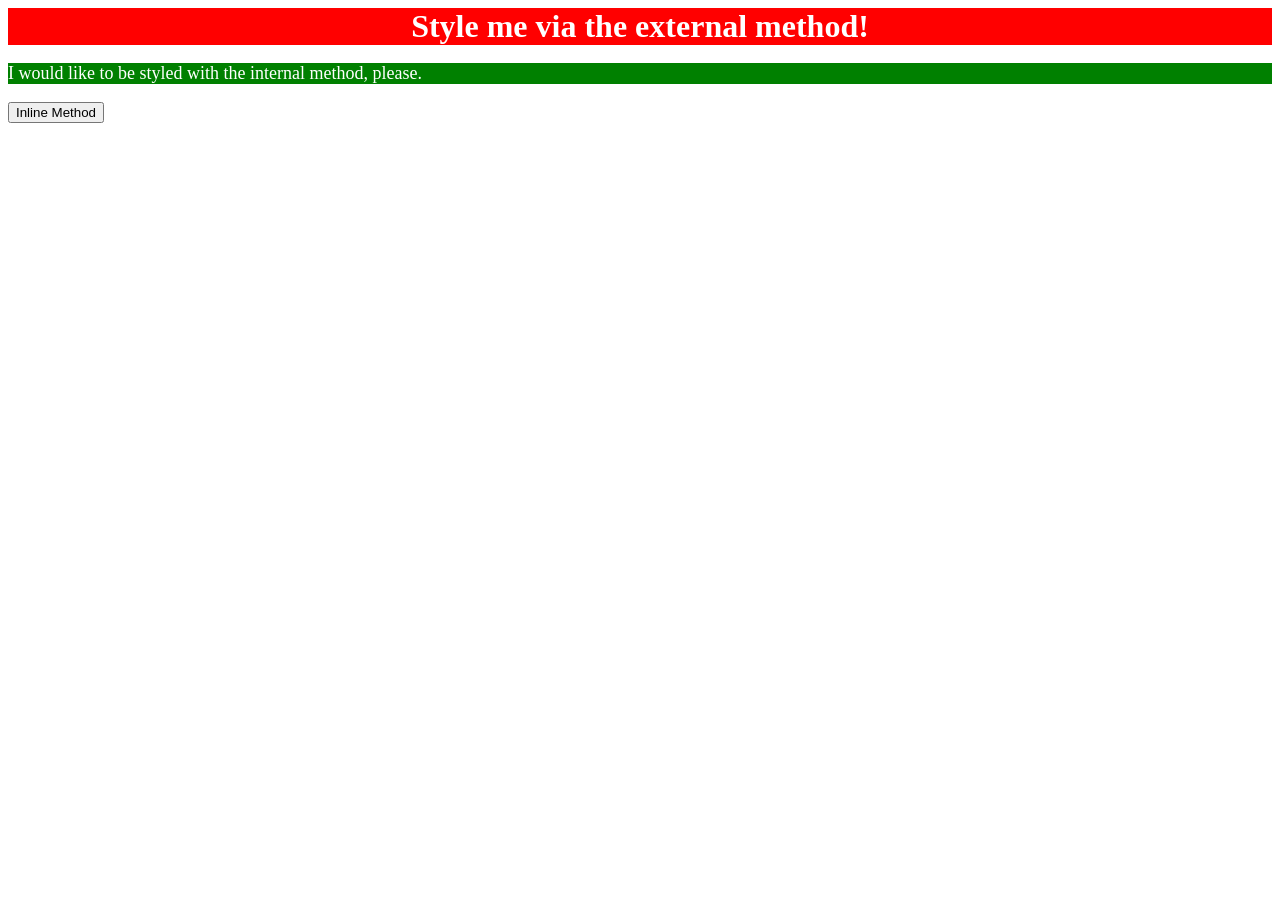
==== foundations/intro-to-css/01-css-methods/index.html @ 5d7122cd "Add internal and external css in index.html" ====
<!DOCTYPE html>
<html lang="en">
  <head>
    <meta charset="UTF-8">
    <meta http-equiv="X-UA-Compatible" content="IE=edge">
    <meta name="viewport" content="width=device-width, initial-scale=1.0">
    <link rel="stylesheet" href="styles.css">
    <style>
        p {
            background-color: green;
	    color: white;
	    font-size: 18px;
	}
    </style>
    <title>Methods for Adding CSS</title>
  </head>
  <body>
    <div>Style me via the external method!</div>
    <p>I would like to be styled with the internal method, please.</p>
    <button>Inline Method</button>
  </body>
</html>
---- foundations/intro-to-css/01-css-methods/styles.css ----
div {
    background-color: red;
    color: white;
    font-size: 32px;
    text-align: center;
    font-weight: bold;
}
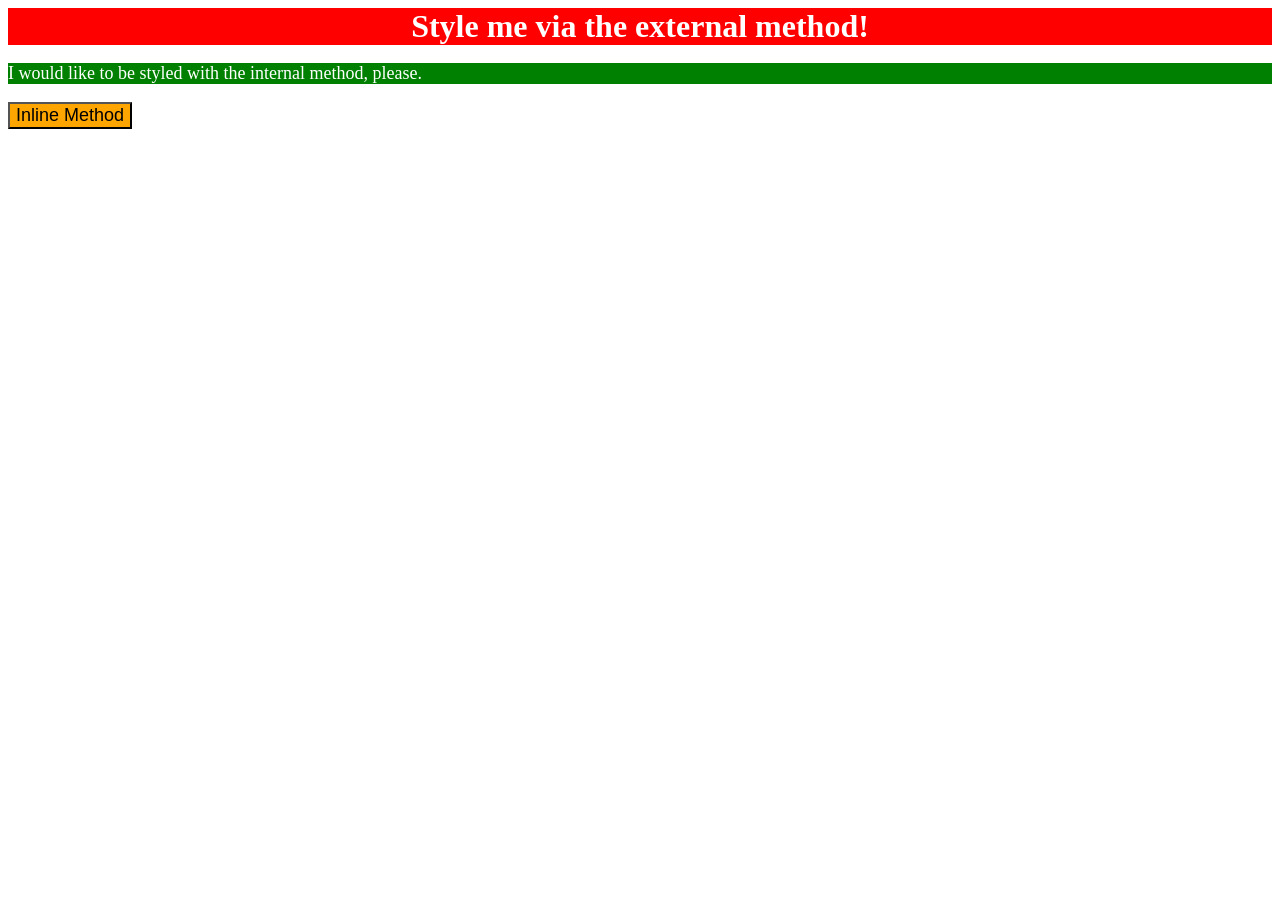
==== commit 89c00996: "Add inline css to button element" ====
--- a/foundations/intro-to-css/01-css-methods/index.html
+++ b/foundations/intro-to-css/01-css-methods/index.html
@@ -17,6 +17,6 @@
   <body>
     <div>Style me via the external method!</div>
     <p>I would like to be styled with the internal method, please.</p>
-    <button>Inline Method</button>
+    <button style="background-color: orange; font-size: 18px;">Inline Method</button>
   </body>
 </html>
